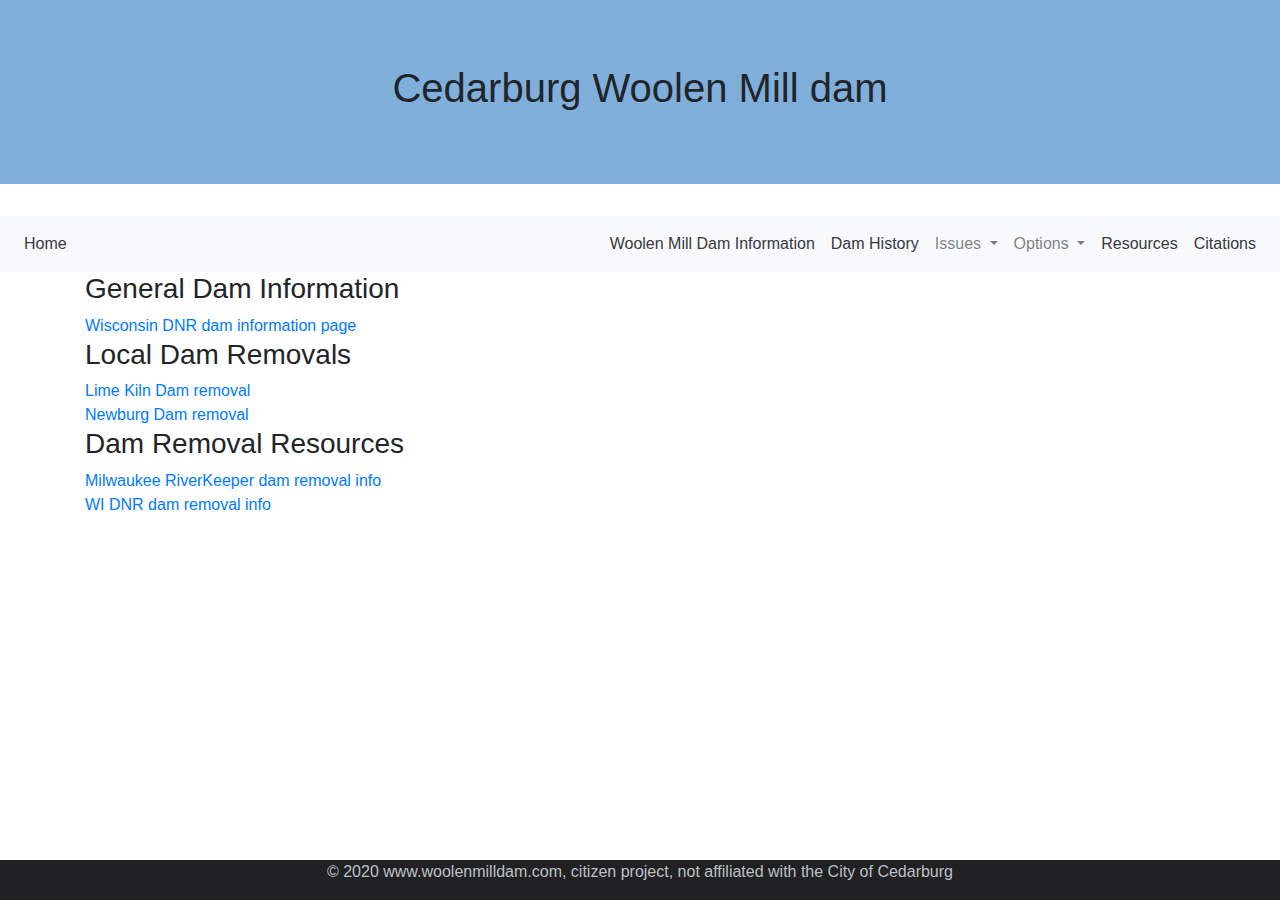
==== additional_resources.html @ 84f38d70 "text changes" ====
<!DOCTYPE html>
<html lang="en">
    <head>
        <meta charset="utf-8">
        <meta name="viewport" content="width=device-width, initial-scale=1">
        <!-- Latest compiled and minified CSS -->
        <link rel="stylesheet" href="https://maxcdn.bootstrapcdn.com/bootstrap/4.5.2/css/bootstrap.min.css">

        <!-- jQuery library -->
        <script src="https://ajax.googleapis.com/ajax/libs/jquery/3.5.1/jquery.min.js"></script>

        <!-- Popper JS -->
        <script src="https://cdnjs.cloudflare.com/ajax/libs/popper.js/1.16.0/umd/popper.min.js"></script>

        <!-- Latest compiled JavaScript -->
        <script src="https://maxcdn.bootstrapcdn.com/bootstrap/4.5.2/js/bootstrap.min.js"></script>
        <link rel="stylesheet" href="CSS/styles.css">
    </head>
        <body>
            <div class="jumbotron jumbotron-fluid text-center">
                <h1>Cedarburg Woolen Mill dam</h1>
            </div>

            <nav class="navbar navbar-expand bg-light navbar-light">            
                <ul class="nav navbar-nav mr-auto">
                    <li class="nav-item">
                        <a class="nav-link text-dark" href="index.html">Home</a>
                    </li>
                </ul>
                <ul class = "nav navbar-nav ml-auto">
                    <li class="nav-item">
                        <a class="nav-link text-dark" href="woolen_mill_dam_info.html">Woolen Mill Dam Information</a>
                    </li>
                    <li class="nav-item">
                        <a class="nav-link text-dark" href="dam_history.html">Dam History</a>
                    </li>
                    <li class="nav-item dropdown">
                        <a class="nav-link dropdown-toggle" id="navbardrop" data-toggle="dropdown">
                          Issues
                        </a>
                        <div class="dropdown-menu">
                          <a class="dropdown-item" href="engineering_issues.html">Engineering Issues</a>
                          <a class="dropdown-item" href="historic_issues.html">Historic Issues</a> 
                        </div>
                      </li>
                      <li class="nav-item dropdown">
                        <a class="nav-link dropdown-toggle" id="navbardrop" data-toggle="dropdown">
                          Options
                        </a>
                        <div class="dropdown-menu">
                          <a class="dropdown-item" href="repair_and_alteration.html">Repair and Alteration</a>
                          <a class="dropdown-item" href="removal.html">Removal</a> 
                        </div>
                      </li>                   
                    <li class="nav-item">
                        <a class="nav-link text-dark" href="additional_resources.html">Resources</a>
                    </li>
                    <li class="nav-item">
                        <a class="nav-link text-dark" href="sources.html">Citations</a>
                    </li>
                </ul>
            </nav>
        <div class = "body">
            <div class = "container">
                <div class = "row">
                    <div class = "col">
                            <h3>General Dam Information</h3>                  
                    </div>
                </div>
                <div class = "row">
                    <div class = "col"><a href="https://dnr.wisconsin.gov/topic/Dams">Wisconsin DNR dam information page</a></div>
                </div>
                <div class = "row">
                    <div class = "col">
                            <h3>Local Dam Removals</h3>                  
                    </div>
                </div>
                <div class = "row">
                    <div class = "col"><a href="https://www.co.ozaukee.wi.us/1634/Lime-Kiln-Dam">Lime Kiln Dam removal</a></div>
                </div>
                <div class = "row">
                    <div class = "col"><a href="https://www.co.ozaukee.wi.us/1635/Newburg-Dam">Newburg Dam removal</a></div>
                </div>
                <div class = "row">
                    <div class = "col">
                            <h3>Dam Removal Resources</h3>                  
                    </div>
                </div>
                <div class = "row">
                    <div class = "col"><a href="https://www.milwaukeeriverkeeper.org/dam-removal/">Milwaukee RiverKeeper dam removal info</a></div>
                </div>
                <div class = "row">
                    <div class = "col"><a href="https://dnr.wisconsin.gov/topic/dams/DamRemovalAbandonment.html">WI DNR dam removal info</a></div>
                </div>
        </div>
        <div class = "footer">
            <div class="container">
                <p>© 2020 www.woolenmilldam.com, citizen project, not affiliated with the City of Cedarburg</p>
            </div>
        </div>
        </body>
        
</html>
---- CSS/styles.css ----
.jumbotron
{
background-color:#80AFDB;
}
.body
{
  padding-bottom:100px; 
}
.footer {
    position: fixed;
    bottom: 0;
    left: 0;
    width: 100%;
    color: #bcc1c5;
    background-color: #202122;
    text-align: center;
  }
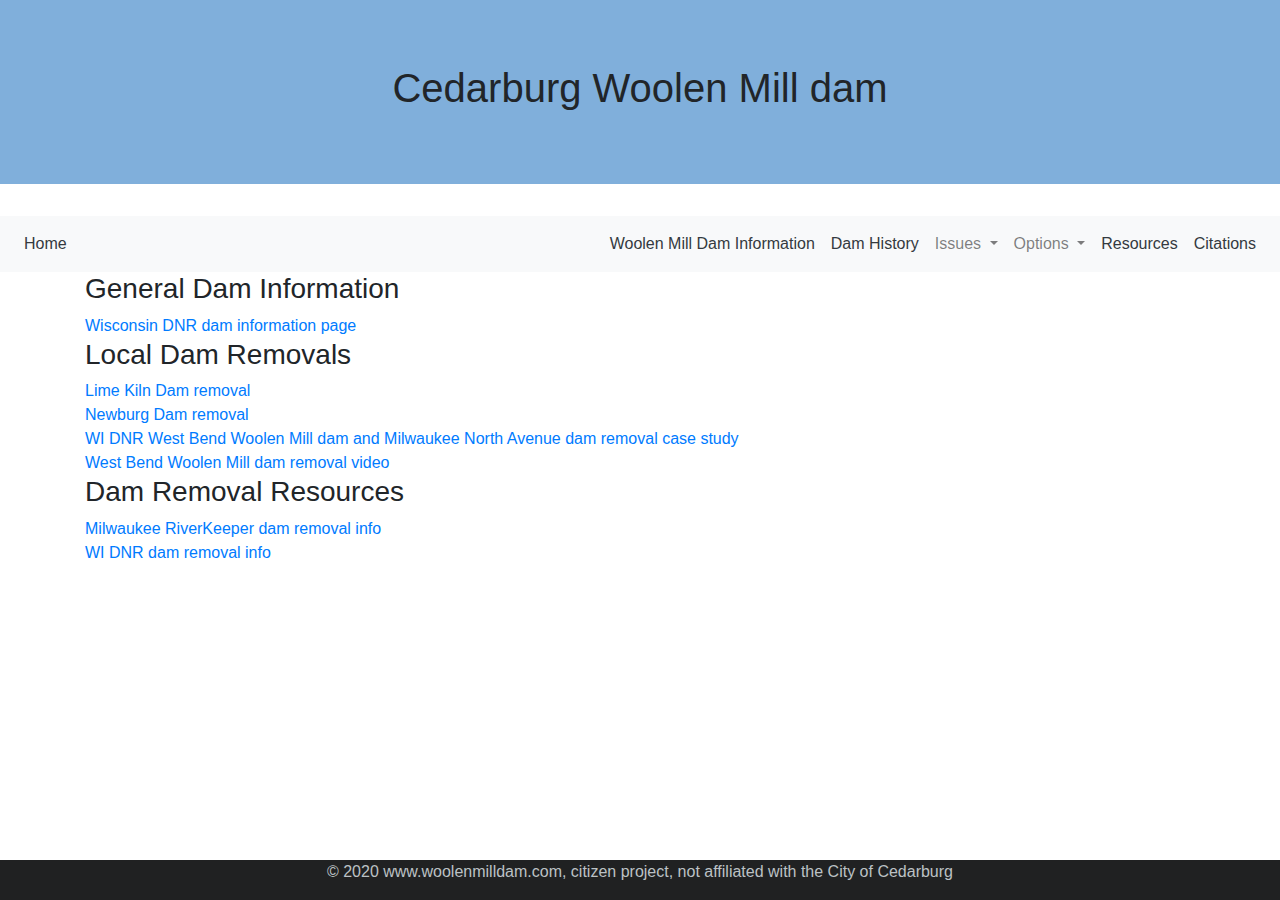
==== commit d3f72fe2: "added additional resources" ====
--- a/additional_resources.html
+++ b/additional_resources.html
@@ -82,6 +82,12 @@
                     <div class = "col"><a href="https://www.co.ozaukee.wi.us/1635/Newburg-Dam">Newburg Dam removal</a></div>
                 </div>
                 <div class = "row">
+                    <div class = "col"><a href="https://dnr.wi.gov/topic/Dams/documents/CaseStudy.pdf">WI DNR West Bend Woolen Mill dam and Milwaukee North Avenue dam removal case study</a></div>
+                </div>
+                <div class = "row">
+                    <div class = "col"><a href="https://www.youtube.com/watch?v=rCXR1r99-2s">West Bend Woolen Mill dam removal video</a></div>
+                </div>
+                <div class = "row">
                     <div class = "col">
                             <h3>Dam Removal Resources</h3>                  
                     </div>
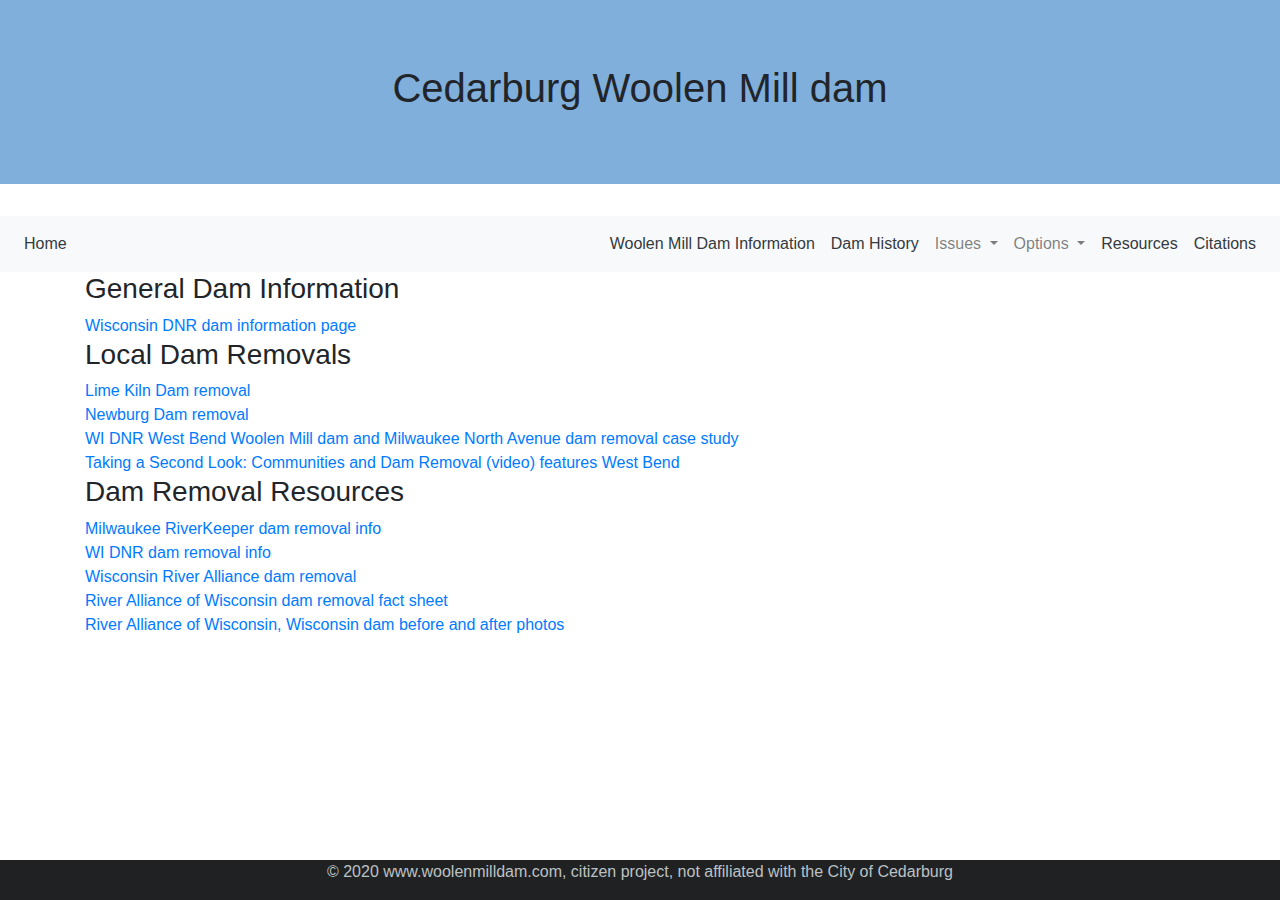
==== commit 50b04a1b: "more resources added" ====
--- a/additional_resources.html
+++ b/additional_resources.html
@@ -85,7 +85,7 @@
                     <div class = "col"><a href="https://dnr.wi.gov/topic/Dams/documents/CaseStudy.pdf">WI DNR West Bend Woolen Mill dam and Milwaukee North Avenue dam removal case study</a></div>
                 </div>
                 <div class = "row">
-                    <div class = "col"><a href="https://www.youtube.com/watch?v=rCXR1r99-2s">West Bend Woolen Mill dam removal video</a></div>
+                    <div class = "col"><a href="https://www.youtube.com/watch?v=rCXR1r99-2s">Taking a Second Look: Communities and Dam Removal (video) features West Bend</a></div>
                 </div>
                 <div class = "row">
                     <div class = "col">
@@ -98,6 +98,15 @@
                 <div class = "row">
                     <div class = "col"><a href="https://dnr.wisconsin.gov/topic/dams/DamRemovalAbandonment.html">WI DNR dam removal info</a></div>
                 </div>
+                <div class = "row">
+                    <div class = "col"><a href="https://wisconsinrivers.org/dam-removal/">Wisconsin River Alliance dam removal</a></div>
+                </div>
+                <div class = "row">
+                    <div class = "col"><a href="https://wisconsinrivers.org/wp-content/uploads/2017/10/factsheet.dams_.newlogo.pdf">River Alliance of Wisconsin dam removal fact sheet</a></div>
+                </div>
+                <div class = "row">
+                    <div class = "col"><a href="https://wisconsinrivers.org/wp-content/uploads/2017/10/dam_before_after_pix.pdf">River Alliance of Wisconsin, Wisconsin dam before and after photos</a></div>
+                </div>
         </div>
         <div class = "footer">
             <div class="container">
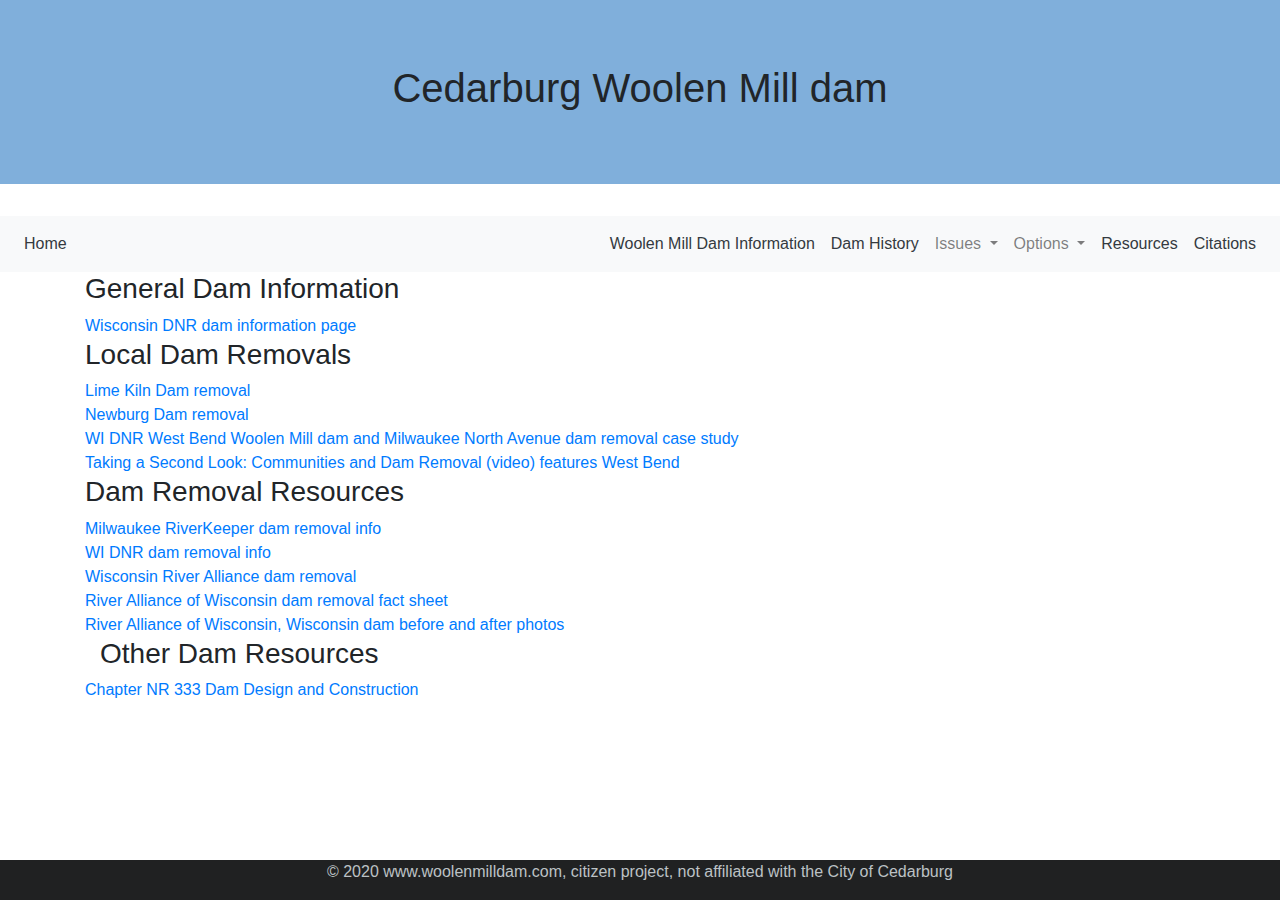
==== commit 9196c2e3: "additional resources" ====
--- a/additional_resources.html
+++ b/additional_resources.html
@@ -71,9 +71,9 @@
                     <div class = "col"><a href="https://dnr.wisconsin.gov/topic/Dams">Wisconsin DNR dam information page</a></div>
                 </div>
                 <div class = "row">
-                    <div class = "col">
-                            <h3>Local Dam Removals</h3>                  
-                    </div>
+                <div class = "col">
+                        <h3>Local Dam Removals</h3>                  
+                </div>
                 </div>
                 <div class = "row">
                     <div class = "col"><a href="https://www.co.ozaukee.wi.us/1634/Lime-Kiln-Dam">Lime Kiln Dam removal</a></div>
@@ -88,9 +88,9 @@
                     <div class = "col"><a href="https://www.youtube.com/watch?v=rCXR1r99-2s">Taking a Second Look: Communities and Dam Removal (video) features West Bend</a></div>
                 </div>
                 <div class = "row">
-                    <div class = "col">
-                            <h3>Dam Removal Resources</h3>                  
-                    </div>
+                <div class = "col">
+                        <h3>Dam Removal Resources</h3>                  
+                </div>
                 </div>
                 <div class = "row">
                     <div class = "col"><a href="https://www.milwaukeeriverkeeper.org/dam-removal/">Milwaukee RiverKeeper dam removal info</a></div>
@@ -107,6 +107,12 @@
                 <div class = "row">
                     <div class = "col"><a href="https://wisconsinrivers.org/wp-content/uploads/2017/10/dam_before_after_pix.pdf">River Alliance of Wisconsin, Wisconsin dam before and after photos</a></div>
                 </div>
+                <div class = "col">
+                    <h3>Other Dam Resources</h3>                  
+                </div>
+                <div class = "row">
+                    <div class = "col"><a href="https://docs.legis.wisconsin.gov/code/admin_code/nr/300/333.pdf">Chapter NR 333 Dam Design and Construction</a></div>
+                </div>
         </div>
         <div class = "footer">
             <div class="container">
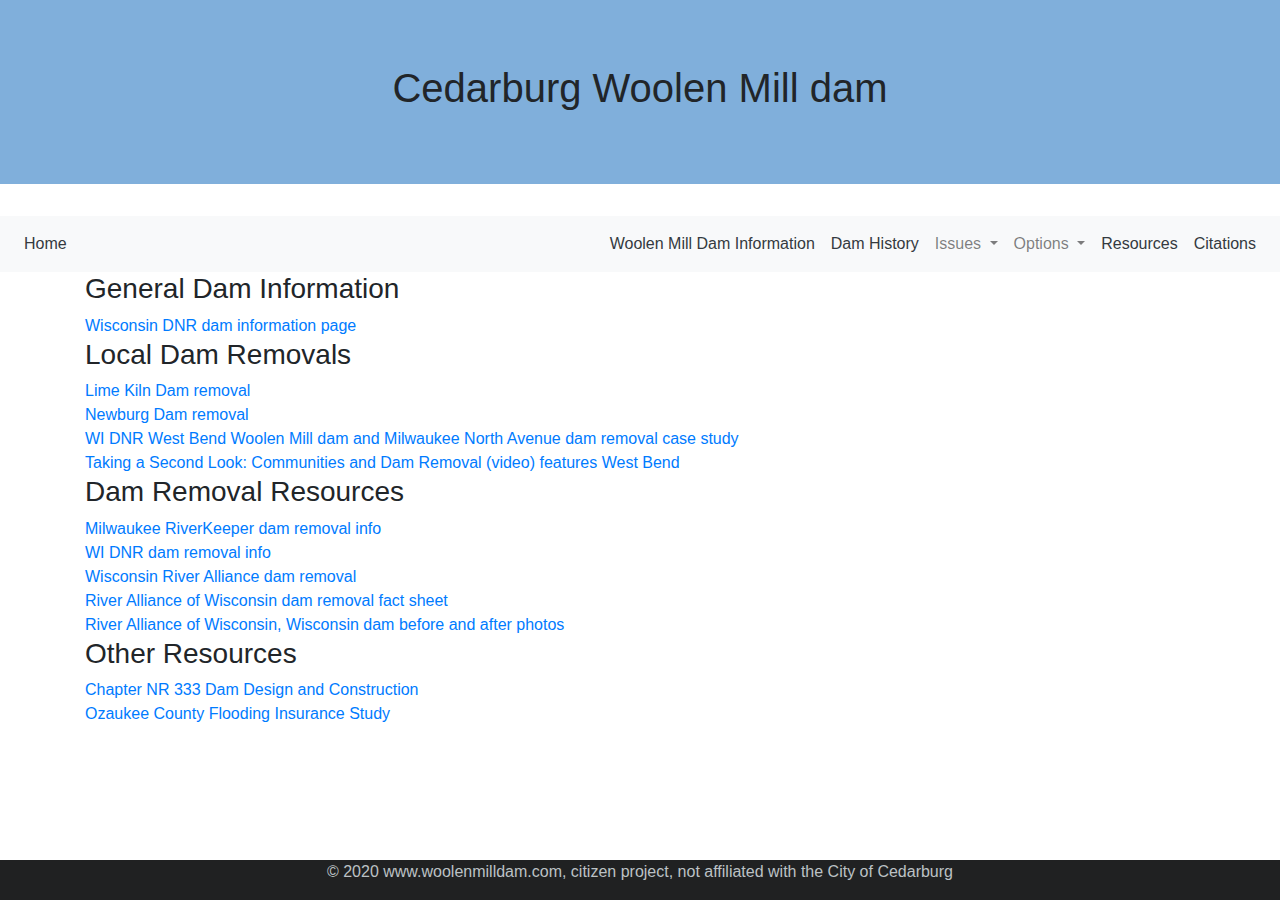
==== commit 53297431: "Citations and resource page changes" ====
--- a/additional_resources.html
+++ b/additional_resources.html
@@ -88,9 +88,9 @@
                     <div class = "col"><a href="https://www.youtube.com/watch?v=rCXR1r99-2s">Taking a Second Look: Communities and Dam Removal (video) features West Bend</a></div>
                 </div>
                 <div class = "row">
-                <div class = "col">
-                        <h3>Dam Removal Resources</h3>                  
-                </div>
+                    <div class = "col">
+                            <h3>Dam Removal Resources</h3>                  
+                    </div>
                 </div>
                 <div class = "row">
                     <div class = "col"><a href="https://www.milwaukeeriverkeeper.org/dam-removal/">Milwaukee RiverKeeper dam removal info</a></div>
@@ -107,11 +107,16 @@
                 <div class = "row">
                     <div class = "col"><a href="https://wisconsinrivers.org/wp-content/uploads/2017/10/dam_before_after_pix.pdf">River Alliance of Wisconsin, Wisconsin dam before and after photos</a></div>
                 </div>
-                <div class = "col">
-                    <h3>Other Dam Resources</h3>                  
+                <div class = "row">
+                    <div class = "col">
+                        <h3>Other Resources</h3>                  
+                    </div>
                 </div>
                 <div class = "row">
                     <div class = "col"><a href="https://docs.legis.wisconsin.gov/code/admin_code/nr/300/333.pdf">Chapter NR 333 Dam Design and Construction</a></div>
+                </div>
+                <div class = "row">
+                    <div class = "col"><a href="https://www.co.ozaukee.wi.us/352/Flooding-Insurance-Study">Ozaukee County Flooding Insurance Study</a></div>
                 </div>
         </div>
         <div class = "footer">
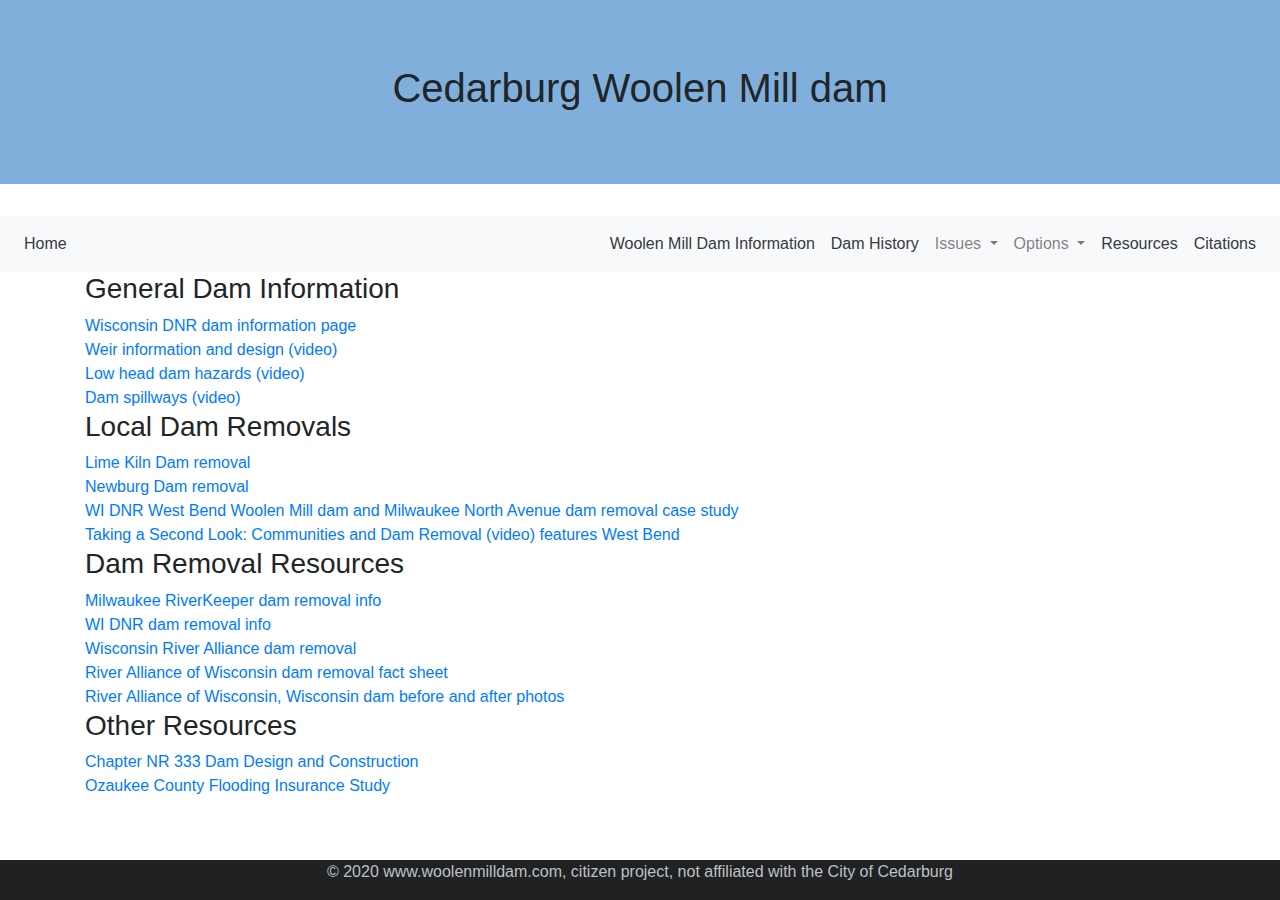
==== commit f0bdeba4: "added additional resources" ====
--- a/additional_resources.html
+++ b/additional_resources.html
@@ -71,6 +71,15 @@
                     <div class = "col"><a href="https://dnr.wisconsin.gov/topic/Dams">Wisconsin DNR dam information page</a></div>
                 </div>
                 <div class = "row">
+                    <div class = "col"><a href="https://www.youtube.com/watch?v=YkR79oDAgOg&t=196s">Weir information and design (video)</a></div>
+                </div>
+                <div class = "row">
+                    <div class = "col"><a href="https://www.youtube.com/watch?v=GVDpqphHhAE">Low head dam hazards (video)</a></div>
+                </div>
+                <div class = "row">
+                    <div class = "col"><a href="https://www.youtube.com/watch?v=fjapgTd-QUg">Dam spillways (video)</a></div>
+                </div>                  
+                <div class = "row">
                 <div class = "col">
                         <h3>Local Dam Removals</h3>                  
                 </div>
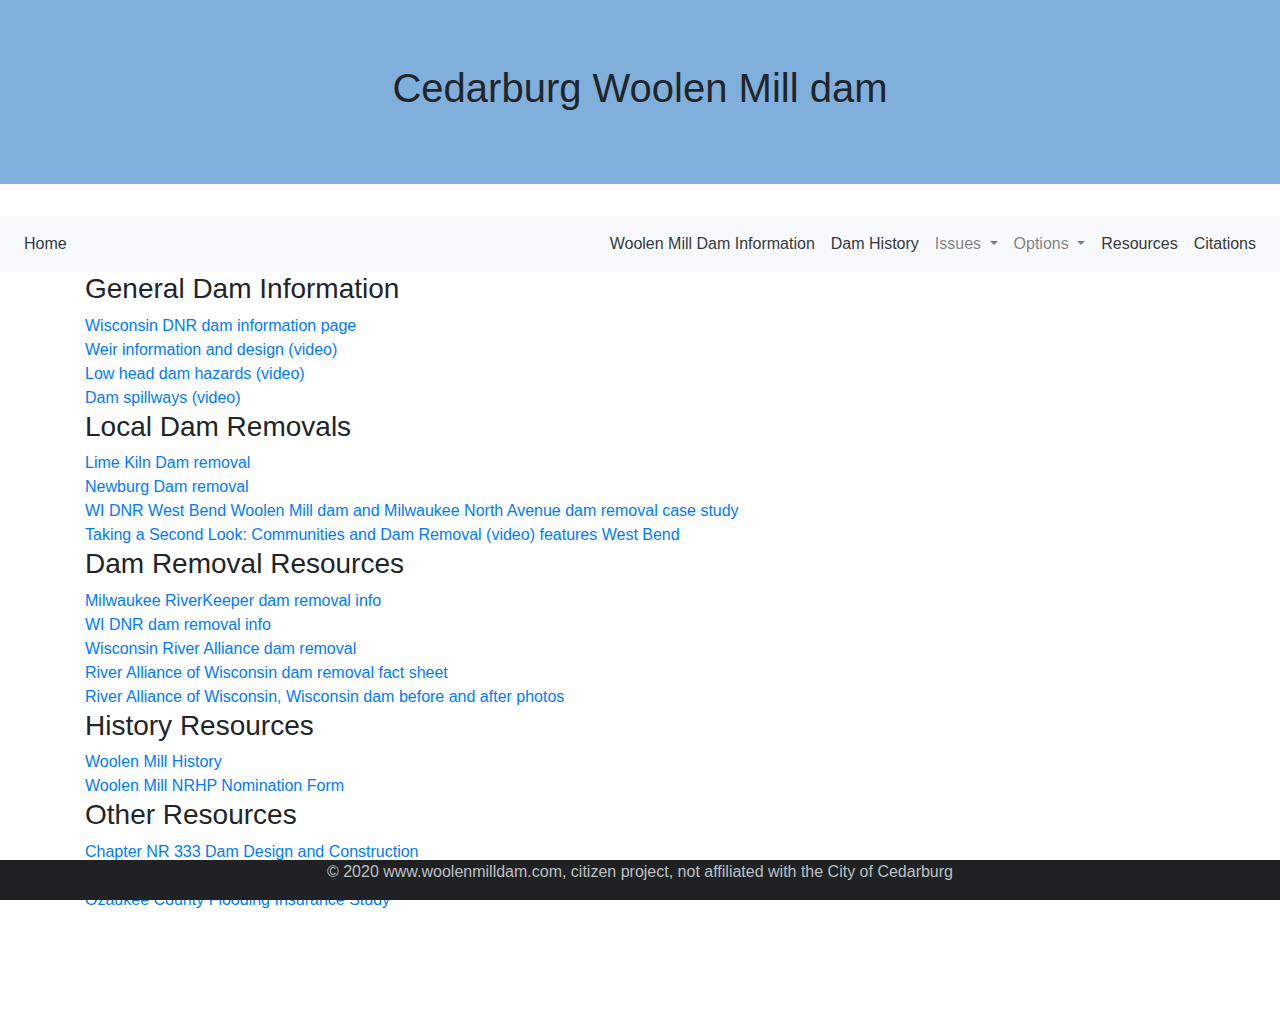
==== commit 84757391: "added additional removal info and additional links" ====
--- a/additional_resources.html
+++ b/additional_resources.html
@@ -118,11 +118,25 @@
                 </div>
                 <div class = "row">
                     <div class = "col">
+                        <h3>History Resources</h3>                  
+                    </div>
+                </div>
+                <div class = "row">
+                    <div class = "col"><a href="https://www.cedarcreeksettlement.com/history.html">Woolen Mill History</a></div>
+                </div>
+                <div class = "row">
+                    <div class = "col"><a href="https://npgallery.nps.gov/NRHP/GetAsset/NRHP/78000124_text">Woolen Mill NRHP Nomination Form</a></div>
+                </div>
+                <div class = "row">
+                    <div class = "col">
                         <h3>Other Resources</h3>                  
                     </div>
                 </div>
                 <div class = "row">
                     <div class = "col"><a href="https://docs.legis.wisconsin.gov/code/admin_code/nr/300/333.pdf">Chapter NR 333 Dam Design and Construction</a></div>
+                </div>
+                <div class = "row">
+                    <div class = "col"><a href="https://www.co.ozaukee.wi.us/619/Fish-Passage">Ozaukee County Fish Passage Program</a></div>
                 </div>
                 <div class = "row">
                     <div class = "col"><a href="https://www.co.ozaukee.wi.us/352/Flooding-Insurance-Study">Ozaukee County Flooding Insurance Study</a></div>
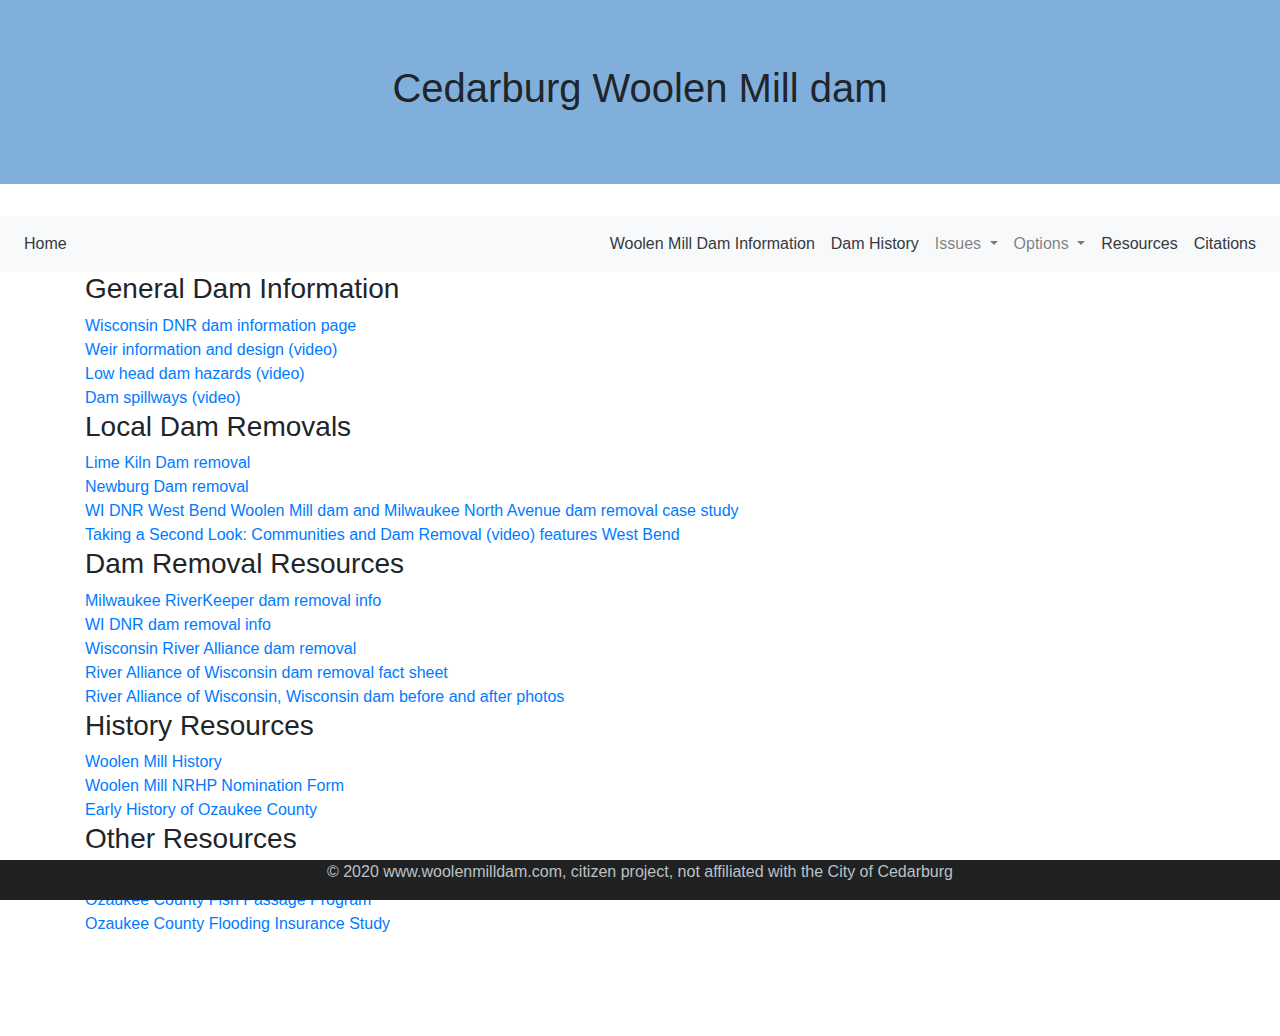
==== commit 169777f1: "added info on 1881 washout" ====
--- a/additional_resources.html
+++ b/additional_resources.html
@@ -128,6 +128,9 @@
                     <div class = "col"><a href="https://npgallery.nps.gov/NRHP/GetAsset/NRHP/78000124_text">Woolen Mill NRHP Nomination Form</a></div>
                 </div>
                 <div class = "row">
+                    <div class = "col"><a href="http://digicoll.library.wisc.edu/cgi-bin/WI/WI-idx?type=header&id=WI.OzEarlyHist&isize=M">Early History of Ozaukee County</a></div>
+                </div>
+                <div class = "row">
                     <div class = "col">
                         <h3>Other Resources</h3>                  
                     </div>
